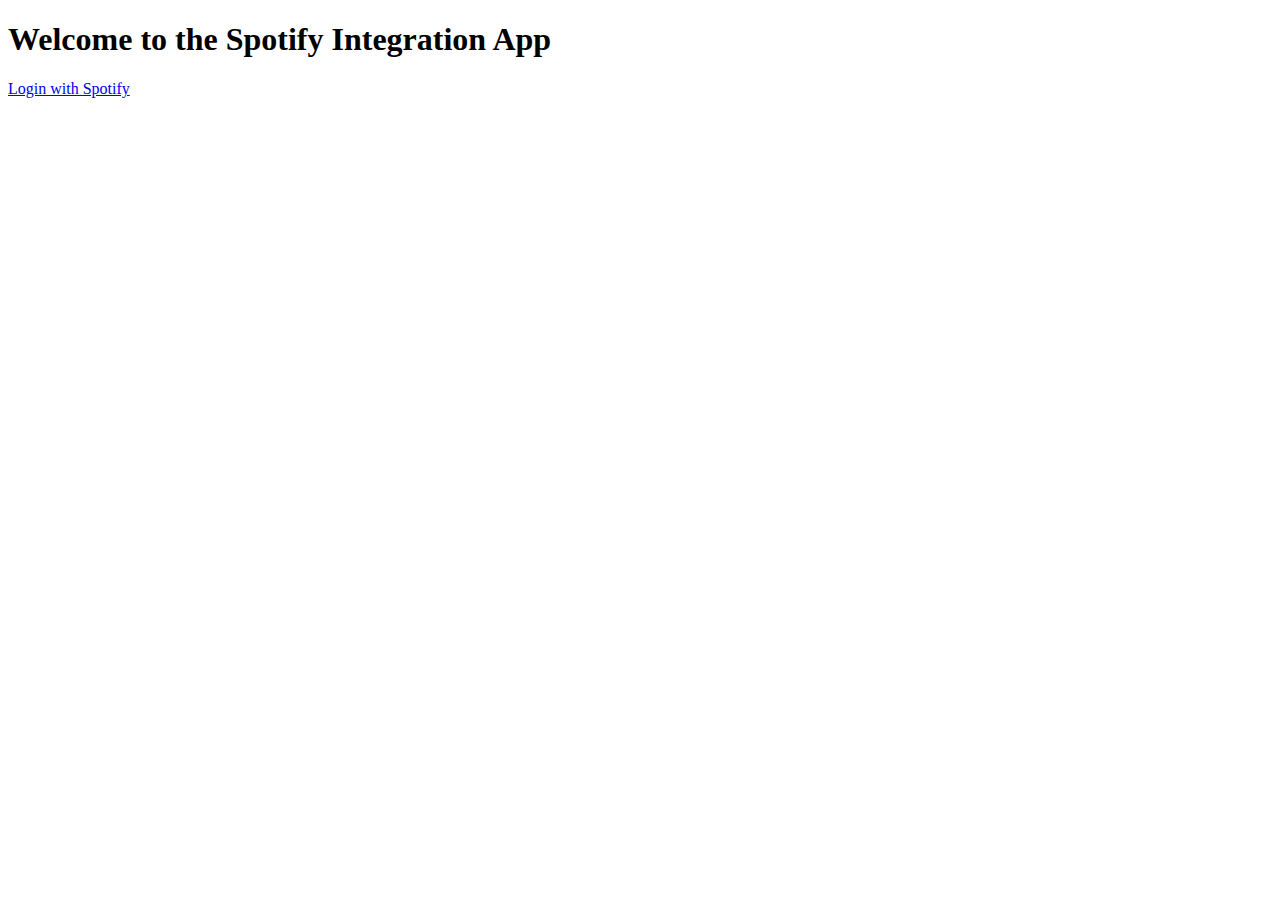
==== src/main/resources/templates/index.html @ c8f47fcf "feat: login via api spotify, autorização inicial" ====
<!DOCTYPE html>
<html xmlns:th="http://www.thymeleaf.org">
<head>
    <title>Spotify Login</title>
</head>
<body>
<h1>Welcome to the Spotify Integration App</h1>
<a href="/oauth2/authorization/spotify">Login with Spotify</a>
</body>
</html>
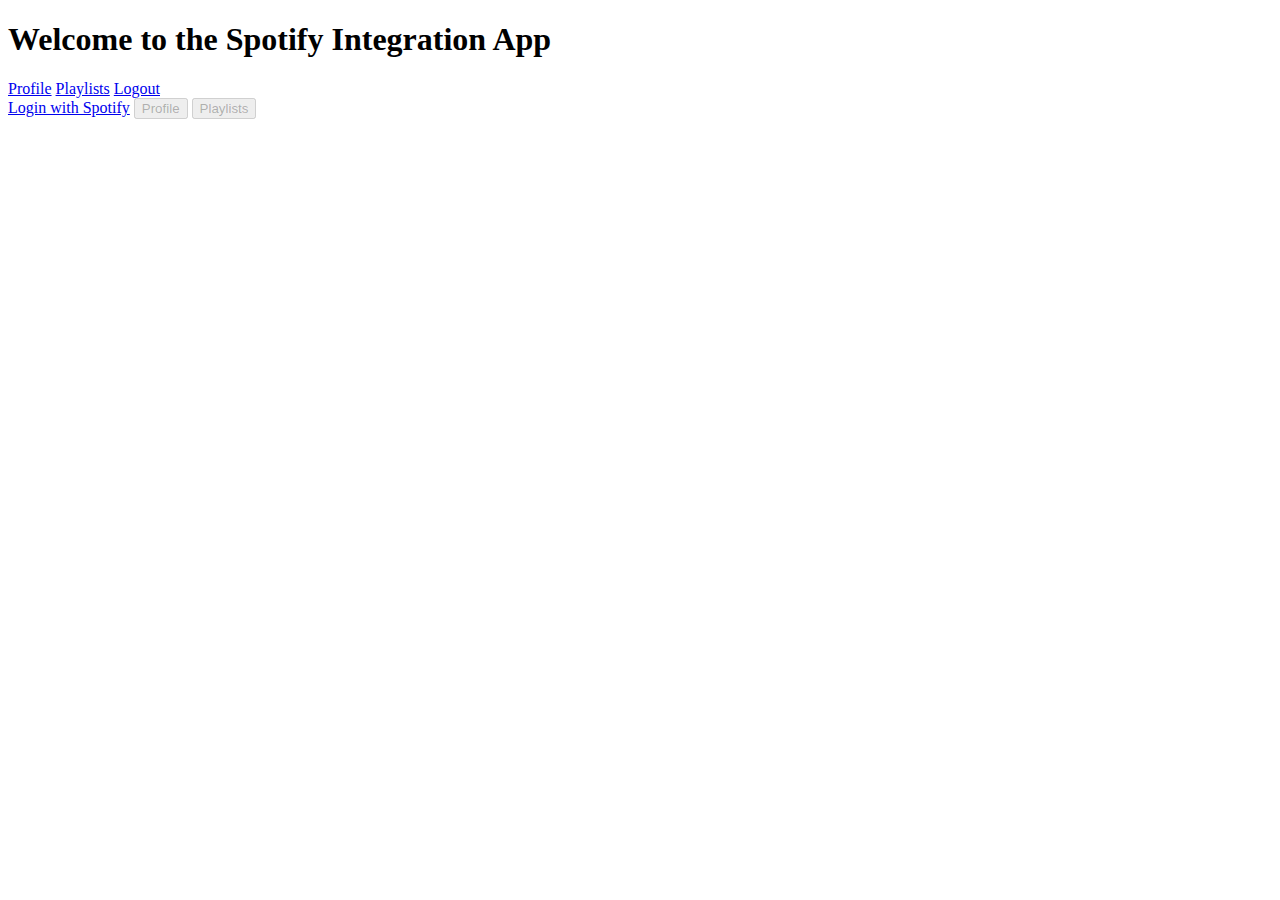
==== commit d610bd1c: "add perfil, playlists, playlistDetails" ====
--- a/src/main/resources/templates/index.html
+++ b/src/main/resources/templates/index.html
@@ -1,10 +1,22 @@
 <!DOCTYPE html>
 <html xmlns:th="http://www.thymeleaf.org">
 <head>
-    <title>Spotify Login</title>
+    <title>Spotify Integration App</title>
 </head>
 <body>
 <h1>Welcome to the Spotify Integration App</h1>
-<a href="/oauth2/authorization/spotify">Login with Spotify</a>
+
+<div th:if="${#authentication.principal != null}">
+    <a href="/profile">Profile</a>
+    <a href="/playlists">Playlists</a>
+    <a href="/logout">Logout</a>
+</div>
+
+<div th:if="${#authentication.principal == null}">
+    <a href="/oauth2/authorization/spotify">Login with Spotify</a>
+    <button disabled>Profile</button>
+    <button disabled>Playlists</button>
+</div>
+
 </body>
 </html>
